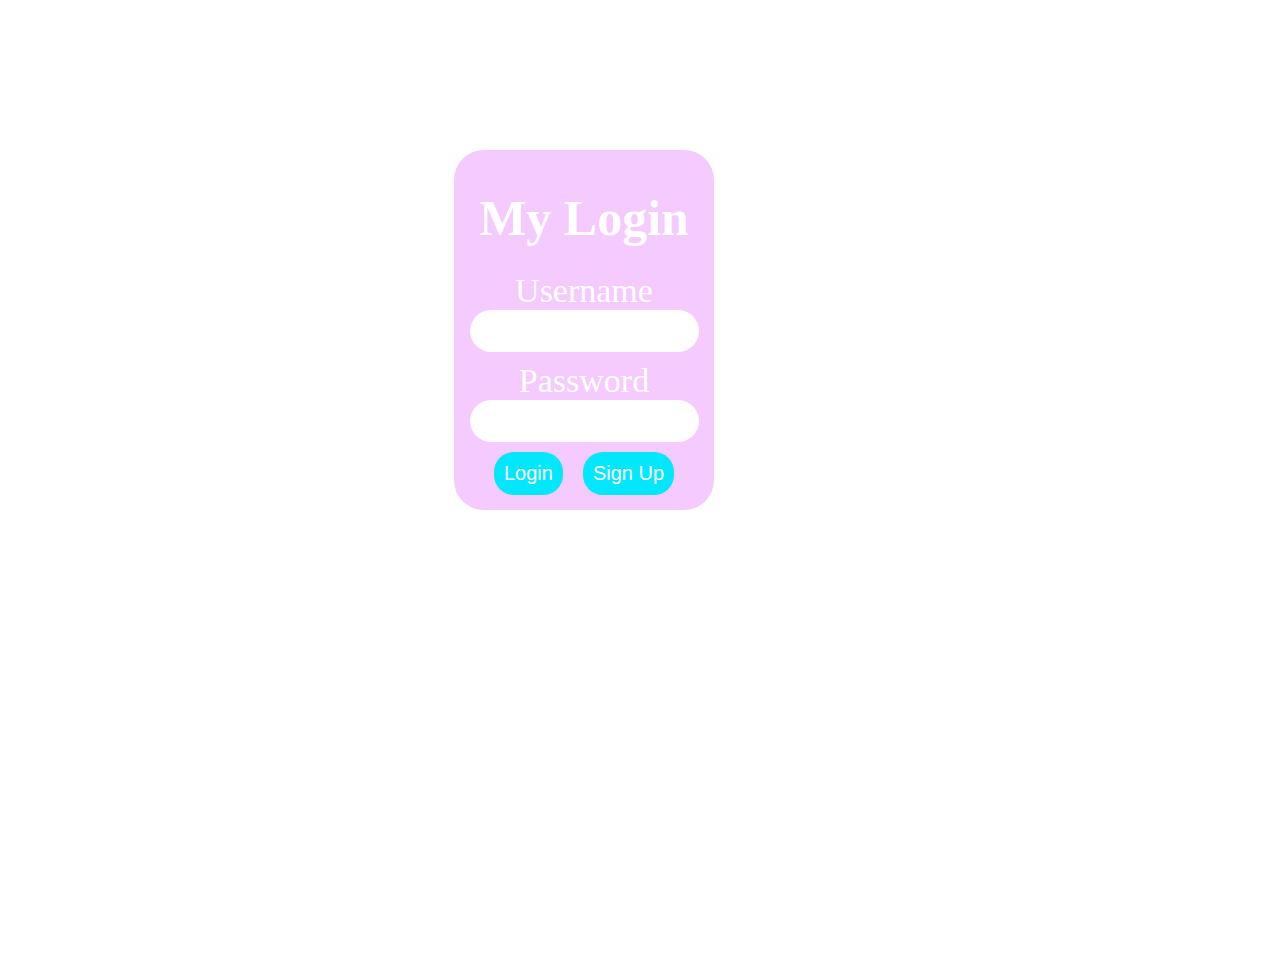
==== index.html @ 88468388 "refactor: update names" ====
<!DOCTYPE html>
<html lang="en">
<head>
    <meta charset="UTF-8">
    <meta http-equiv="X-UA-Compatible" content="IE=edge">
    <meta name="viewport" content="width=device-width, initial-scale=1.0">
    <title>Boribou</title>
    <link rel="stylesheet" href="style.css">
</head>
<body>
         <div class="box-container">
    </body>
    <center>
        <div>
            <form class="center flex-col">
                <h1 class="heading" id="a">My Login</h1>
                <label>Username</label>
                <input type="text" id="username" name="username" required/>
                <label class="mt-10">Password</label>
                <input type = "password" id="password" name="password" required/>
                <div class="center">
                <button class="btn" type="button" onclick="validateLogin()">Login</button>
                <button class="btn">Sign Up</button>
                </div>
            </form>
        </div>
        </div>
    </center>
</body>
</html>
---- style.css ----
body {
    background-image: url('https://media.tenor.com/7tEE9cM7eW8AAAAC/sweety-glitch-miku.gif');
    background-repeat:no-repeat;
    background-position: center;
    background-size:cover;
    width: 90vw;
    height:90vh;
}
.heading {
    color:rgb(255, 255, 255);
    height: 50px;
}
#a {
    text-align: center;
    font-size:50px;
}


label {
    color:white;
    align-items: center;
    font-size:34px;
}

label:hover {
    transition: all 500ms;
    text-shadow: 10px 10px 10px;
}

.center {
    display:flex;
    justify-content: center;
    align-items:center;
}

.flex-col {
    width: 250px;
    flex-direction: column;
    border: 5px solid rgb(245, 202, 255);
    border-radius: 30px;
    background-color: rgb(245, 202, 255);
    transition: all 500ms;
    animation: border-animation 4s infinite;
}

@keyframes border-animation {
    0%{border:5px solidrgb(245, 202, 255);}
    25%{border:5px solid rgb(255, 236, 174)}
    50%{border:5px solid rgb(195, 255, 195);}
    70%{border: 5px solid pink;}
    100%{border:5px solid aqua;}
}

.flex-col:hover {
    border-color:rgb(255, 236, 174);
    border-radius: 10px;
    width: 300px;
}

button {
    background-color:rgb(3, 231, 252);
    color:white;
    border:none;
    font-size:20px;
    border-radius: 20px;
    margin:10px;
    padding:10px;
    animation: example 4s infinite;
    
}

@keyframes example {
    0% {background-color: pink; border: 2px solid rgb(235, 137, 255)}
    25% {background-color: aqua; border: 2px solid yellow}
    50% {background-color: yellow; border: 2px solid aquamarine;}
    70% {background-color: rgb(255, 218, 255); border: 2px solid rgb(187, 227, 255)}
    100% {background-color:rgb(195, 255, 195); border: 2px solid rgb(255, 214, 221)}
}


input {
    border-radius: 100px;
    width:225px;
    height: 40px;
    border: none;
}

.flex-col2 {
    background-color: yellow;
}

.mt-10 {
    margin-top: 10px;
}

.box-container {
    display: flex;
    flex-direction: column;
    align-items: center;
    margin: 150px;

}

.box--one {
    height: 10px;
    width: 10px;
}

.box--two {
    height: 10vh;
    width: 10vw;
}

.box--three {
    height: 10em;
    width: 10em;
}

.box--four {
    height: 10rem;
    width: 10rem;
}

.btn:hover {
    background-color: rgb(175, 254, 171);
}

.btn:focus { background-color: #ffdb3a; }

.btn:active {background-color:aquamarine};
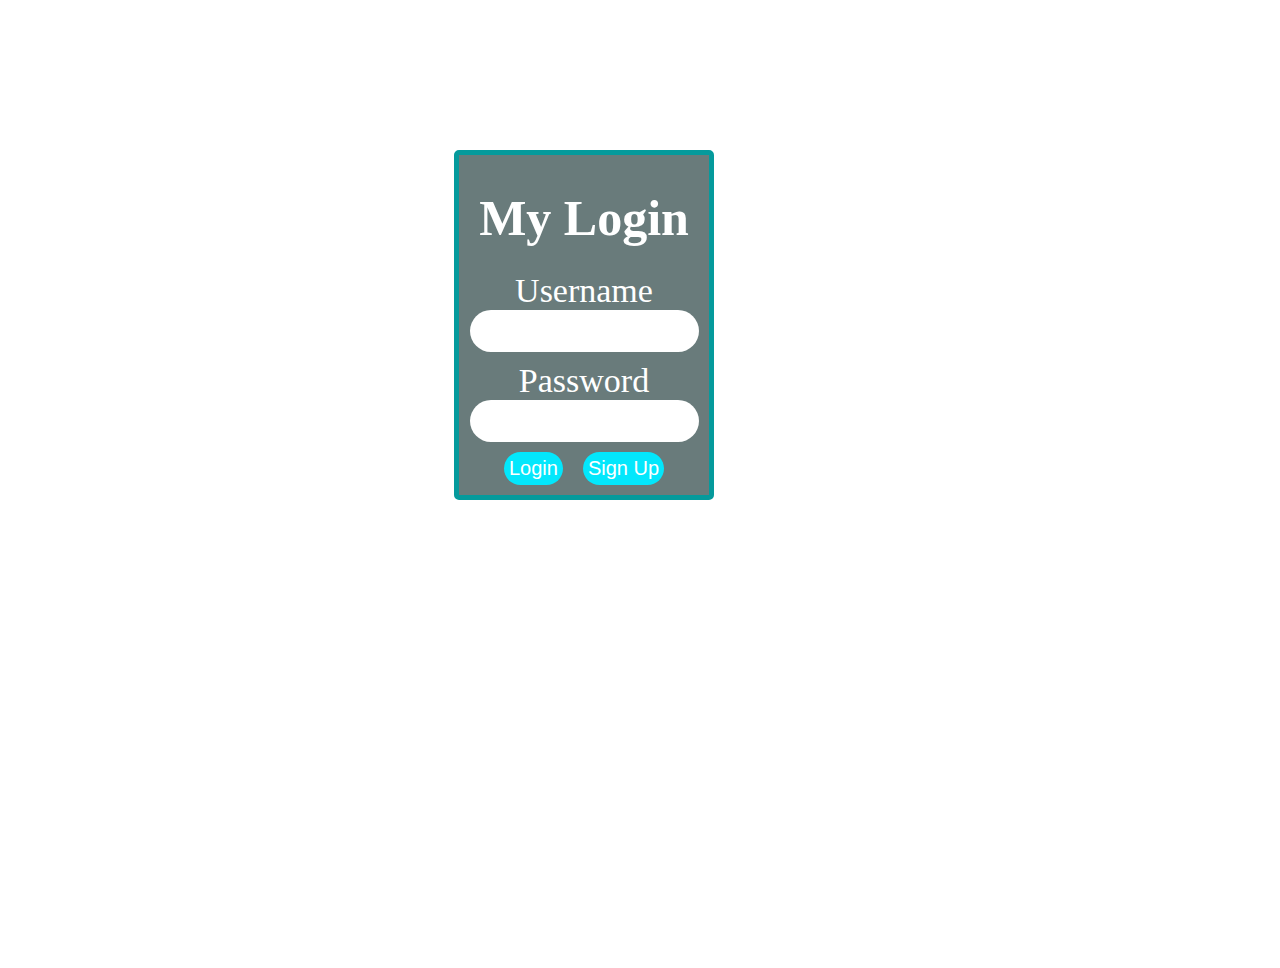
==== commit 086e9e28: "edits" ====
--- a/index.html
+++ b/index.html
@@ -19,8 +19,9 @@
                 <label class="mt-10">Password</label>
                 <input type = "password" id="password" name="password" required/>
                 <div class="center">
-                <button class="btn" type="button" onclick="validateLogin()">Login</button>
-                <button class="btn">Sign Up</button>
+                    <button type="button" class="btn" onclick="validateLogin()">Login</button>
+                    <button type="button" class="btn">Sign Up</button>
+                    <p id="error-message"></p>
                 </div>
             </form>
         </div>
@@ -28,3 +29,4 @@
     </center>
 </body>
 </html>
+<script src="./main.js"></script>--- a/style.css
+++ b/style.css
@@ -1,5 +1,5 @@
 body {
-    background-image: url('https://media.tenor.com/7tEE9cM7eW8AAAAC/sweety-glitch-miku.gif');
+    background-image: url('https://www.pixel4k.com/wp-content/uploads/2022/08/hatsune-milu-and-rella-4k_1660352099-2048x1152.jpg.webp');
     background-repeat:no-repeat;
     background-position: center;
     background-size:cover;
@@ -18,7 +18,7 @@
 
 label {
     color:white;
-    align-items: center;
+    align-items:center;
     font-size:34px;
 }
 
@@ -36,19 +36,19 @@
 .flex-col {
     width: 250px;
     flex-direction: column;
-    border: 5px solid rgb(245, 202, 255);
-    border-radius: 30px;
-    background-color: rgb(245, 202, 255);
+    border: 5px solid rgb(5, 154, 156);
+    border-radius: 5px;
+    background-color: rgb(105, 123, 123);
     transition: all 500ms;
     animation: border-animation 4s infinite;
 }
 
 @keyframes border-animation {
     0%{border:5px solidrgb(245, 202, 255);}
-    25%{border:5px solid rgb(255, 236, 174)}
-    50%{border:5px solid rgb(195, 255, 195);}
-    70%{border: 5px solid pink;}
-    100%{border:5px solid aqua;}
+    25%{border:5px solid rgb(189, 253, 255)}
+    50%{border:5px solid rgb(136, 196, 192);}
+    70%{border: 5px solid rgb(186, 233, 234);}
+    100%{border:5px solid rgb(125, 255, 233);}
 }
 
 .flex-col:hover {
@@ -62,19 +62,19 @@
     color:white;
     border:none;
     font-size:20px;
-    border-radius: 20px;
+    border-radius: 25px;
     margin:10px;
-    padding:10px;
+    padding:5px;
     animation: example 4s infinite;
     
 }
 
 @keyframes example {
-    0% {background-color: pink; border: 2px solid rgb(235, 137, 255)}
-    25% {background-color: aqua; border: 2px solid yellow}
-    50% {background-color: yellow; border: 2px solid aquamarine;}
-    70% {background-color: rgb(255, 218, 255); border: 2px solid rgb(187, 227, 255)}
-    100% {background-color:rgb(195, 255, 195); border: 2px solid rgb(255, 214, 221)}
+    0% {background-color: rgb(174, 255, 251);}
+    25% {background-color: rgb(126, 218, 218);}
+    50% {background-color: rgb(72, 182, 174);}
+    70% {background-color: rgb(197, 255, 248);}
+    100% {background-color:rgb(19, 167, 150);}
 }
 
 
@@ -128,4 +128,3 @@
 .btn:focus { background-color: #ffdb3a; }
 
 .btn:active {background-color:aquamarine};
-
